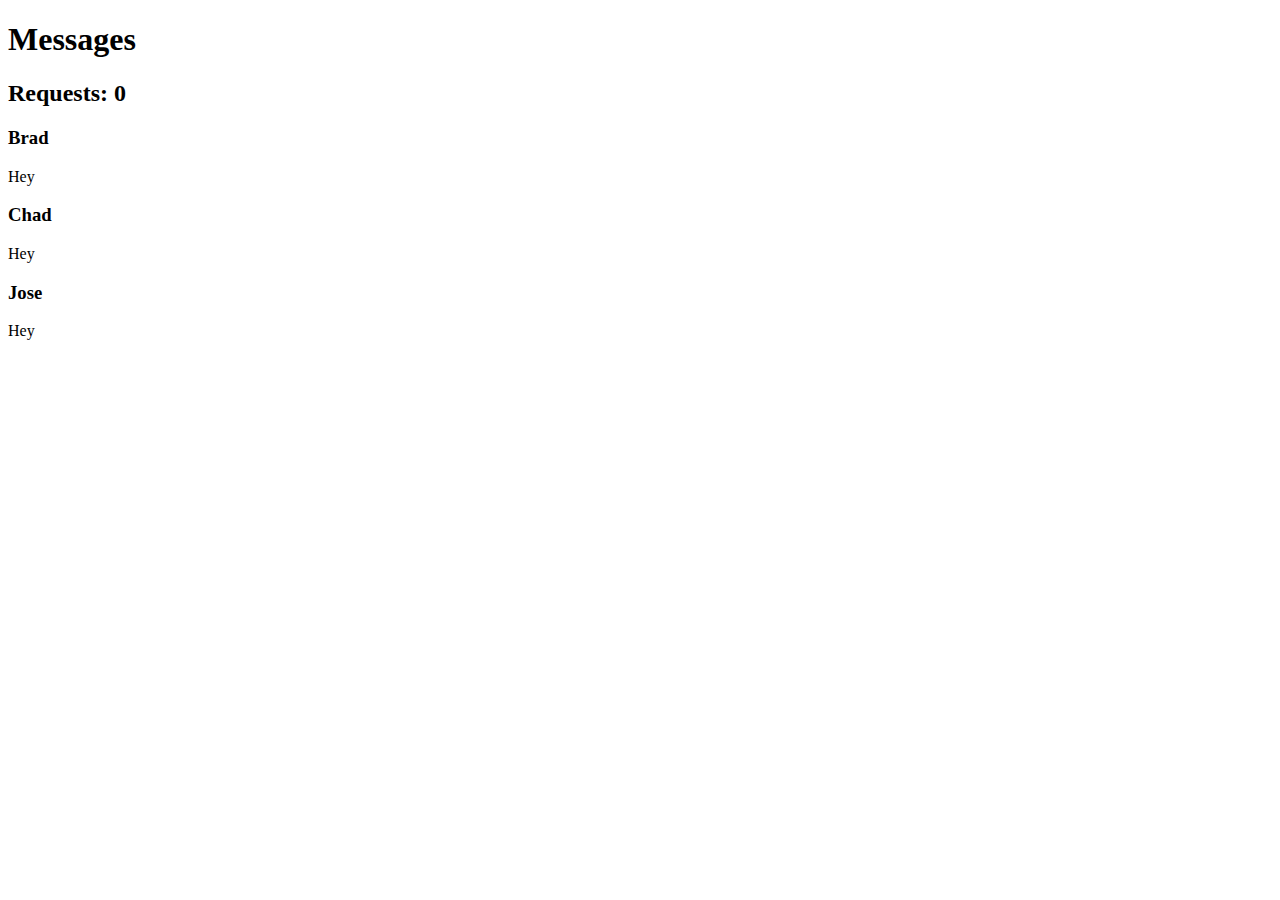
==== messages.html @ ffc31055 "added more styling" ====
<!DOCTYPE html>
<html lang="en">
<head>
    <meta charset="UTF-8">
    <meta http-equiv="X-UA-Compatible" content="IE=edge">
    <meta name="viewport" content="width=device-width, initial-scale=1.0">
    <title>Messages</title>
</head>
<body>
    <h1>Messages</h1>
    <h2>Requests: 0</h2>
    <section id="chat1">
        <h3>Brad</h3>
        <p>Hey</p>
    </section>

    <section id="chat2">
        <h3>Chad</h3>
        <p>Hey</p>
    </section>

    <section id="chat3">
        <h3>Jose</h3>
        <p>Hey</p>
    </section>
</body>
</html>
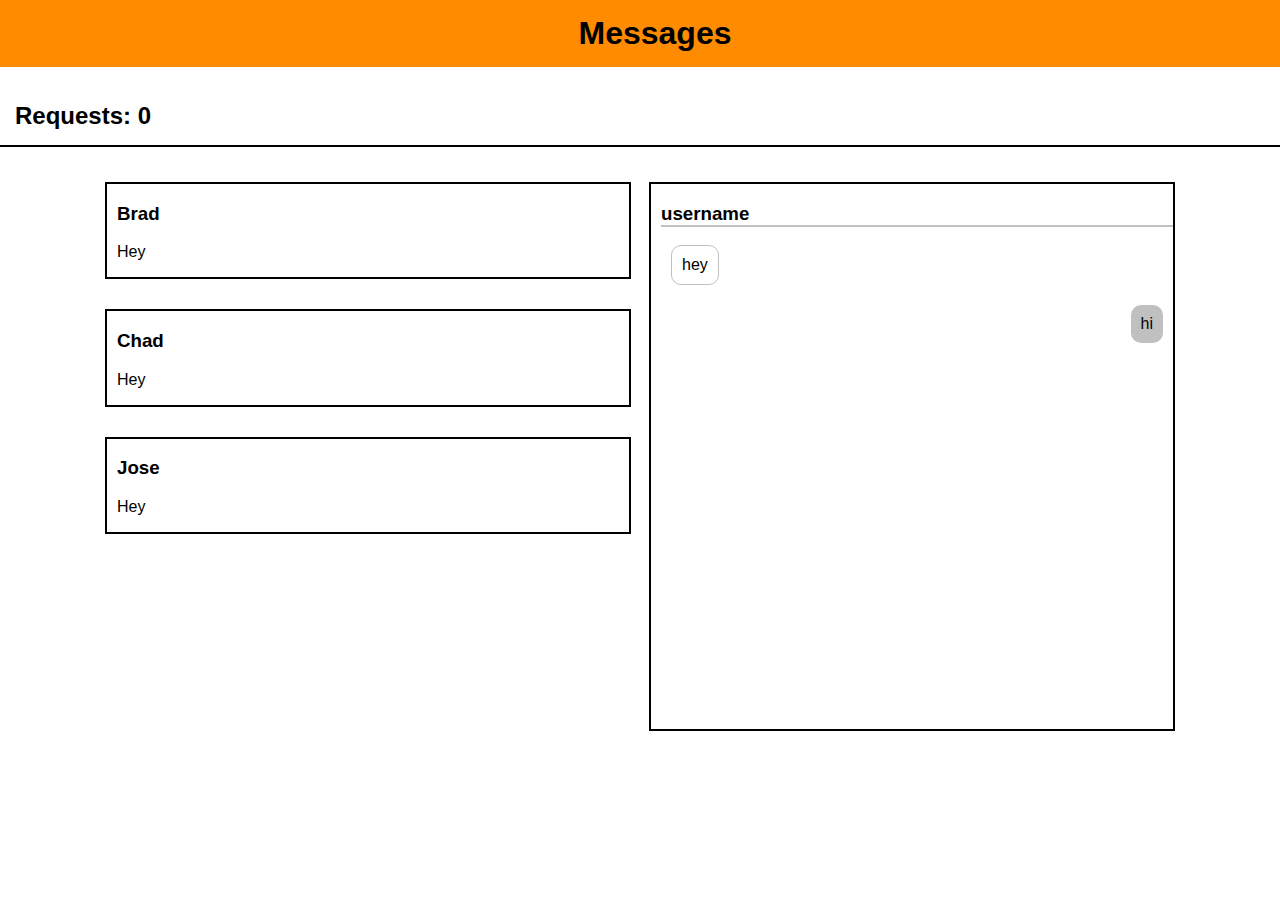
==== commit 4f857100: "messages page basic styling done" ====
--- a/messages.html
+++ b/messages.html
@@ -1,6 +1,7 @@
 <!DOCTYPE html>
 <html lang="en">
 <head>
+    <link rel="stylesheet" href="messages-styles.css">
     <meta charset="UTF-8">
     <meta http-equiv="X-UA-Compatible" content="IE=edge">
     <meta name="viewport" content="width=device-width, initial-scale=1.0">
@@ -9,19 +10,33 @@
 <body>
     <h1>Messages</h1>
     <h2>Requests: 0</h2>
-    <section id="chat1">
+
+    <div id="display">
+    <div class="chats">
+    <section id="chat-1" class="chat">
         <h3>Brad</h3>
         <p>Hey</p>
     </section>
 
-    <section id="chat2">
+    <section id="chat2" class="chat">
         <h3>Chad</h3>
         <p>Hey</p>
     </section>
 
-    <section id="chat3">
+    <section id="chat3" class="chat">
         <h3>Jose</h3>
         <p>Hey</p>
     </section>
+    </div>
+
+    <div class="single-chat">
+        <section id="chat-display">
+            <h3 id="username">username</h3>
+            <p class="message-recieved">hey</p>
+            <p class="message-sent">hi</p>
+        </section>
+    </div>
+</div>
+
 </body>
 </html>--- a/messages-styles.css
+++ b/messages-styles.css
@@ -0,0 +1,106 @@
+h1 {
+    width:100%;
+    background-color: darkorange;
+    margin: 0px;
+    padding: 15px;
+    text-align: center;
+}
+
+body{
+    margin: 0px;
+    font-family:-apple-system, BlinkMacSystemFont, 'Segoe UI', Roboto, Oxygen, Ubuntu, Cantarell, 'Open Sans', 'Helvetica Neue', sans-serif;
+    overflow-x: hidden;
+}
+
+h2{
+    border-bottom: 2px;
+    border-top: 0px;
+    border-left: 0px;
+    border-right: 0px;
+    border-color: black;
+    border-style: solid;
+    padding: 15px;
+}
+
+.chats {
+    display: flex;
+    flex-direction: column;
+    align-items: flex-start;
+    width: 40%;
+    height: 100%;
+    margin: 0px;
+}
+
+.chat{
+    border-width: 2px;
+    border-style: solid;
+    border-color: black;
+    margin: 15px;
+    width:100%;
+    justify-content: center;
+    padding-left: 10px;
+}
+
+.chat:hover{
+    transform: scale(1.02);
+    cursor: pointer;
+}
+
+.single-chat{
+    margin: 15px;
+    border-width: 2px;
+    border-style: solid;
+    border-color: black;
+    display: flex;
+    flex-direction: column;
+    align-items: flex-start;
+    width: 40%;
+    height: 86.5%;
+    padding-left: 10px;
+}
+
+#display{
+    display: flex;
+    flex-direction: row;
+    align-items: flex-start;
+    justify-content: center;
+    height: 70vh;
+    width:100%;
+    gap: 2rem;
+    /* border-width: 2px;
+    border-style: solid;
+    border-color: black; */
+}
+
+.message-recieved{
+    background-color: white;
+    border-color:silver;
+    border-width: 1px;
+    border-style: solid;
+    padding: 10px;
+    border-radius: 10px;
+    width:fit-content;
+    margin: 10px;
+}
+
+.message-sent{
+    background-color: silver;
+    padding: 10px;
+    border-radius: 10px;
+    float: right;
+    width: fit-content;
+    margin: 10px;;
+}
+
+#chat-display {
+    width: 100%;
+}
+
+#username {
+    border-bottom: 2px;
+    border-top: 0px;
+    border-left: 0px;
+    border-right: 0px;
+    border-color: silver;
+    border-style: solid;
+}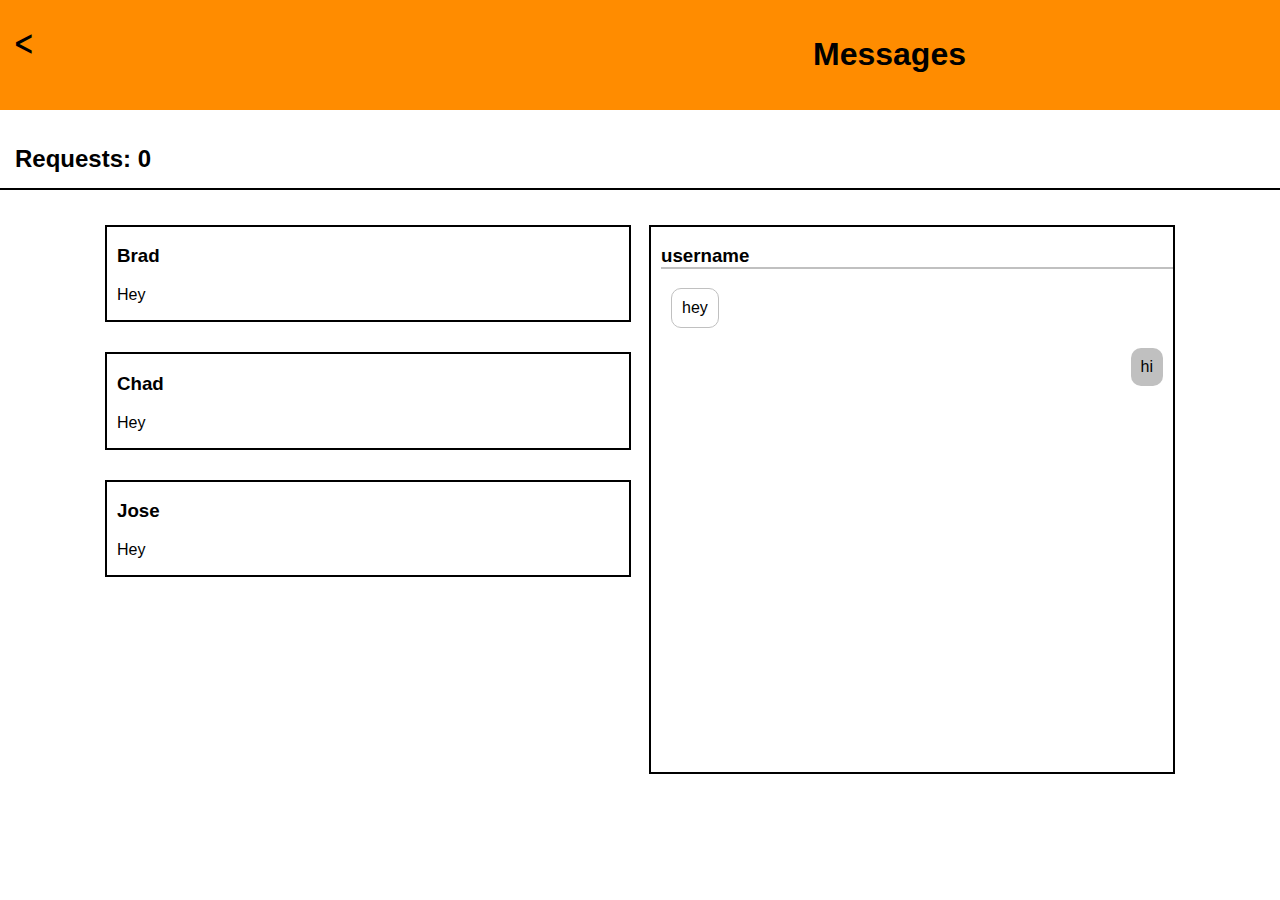
==== commit ad0b8d2e: "finished messages page styling" ====
--- a/messages.html
+++ b/messages.html
@@ -8,7 +8,13 @@
     <title>Messages</title>
 </head>
 <body>
-    <h1>Messages</h1>
+    <header>
+        <p><a href="index.html"><strong>&#5176;</strong>
+        </a></p>
+        <h1>Messages</h1>
+         
+    </header>
+    
     <h2>Requests: 0</h2>
 
     <div id="display">
--- a/messages-styles.css
+++ b/messages-styles.css
@@ -1,9 +1,29 @@
-h1 {
+header {
     width:100%;
     background-color: darkorange;
     margin: 0px;
     padding: 15px;
+    display: flex;
+    flex-direction: row;
+    
+}
+
+h1 {
     text-align: center;
+    padding-left: 780px;
+   
+}
+
+a{
+    text-align: left;
+    width: 100%;
+    font-size: 1.5em;
+    color: black;
+    text-decoration:none;
+}
+
+a:hover{
+    color: white;
 }
 
 body{
@@ -67,9 +87,7 @@
     height: 70vh;
     width:100%;
     gap: 2rem;
-    /* border-width: 2px;
-    border-style: solid;
-    border-color: black; */
+
 }
 
 .message-recieved{
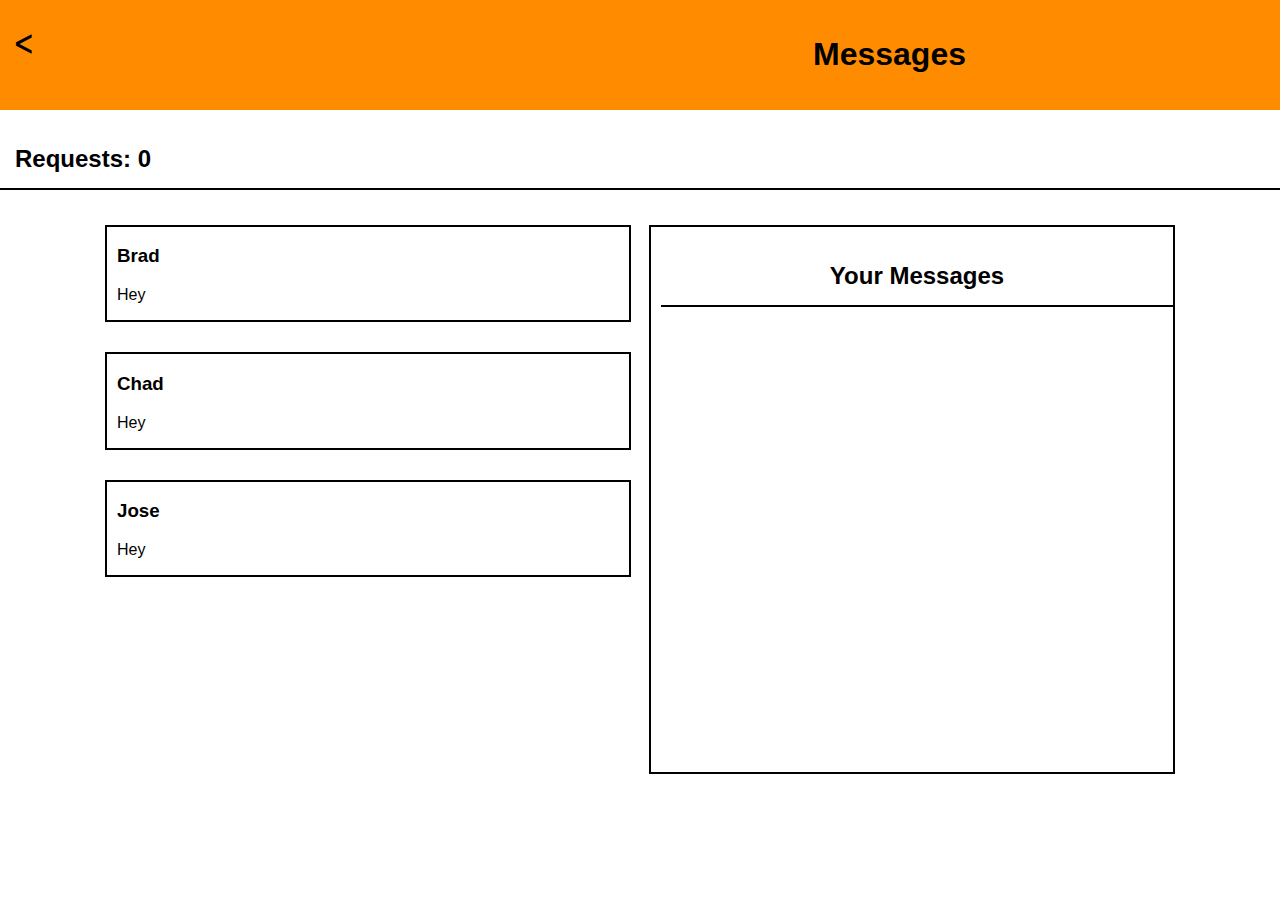
==== commit 1d888ced: "final touches to messages" ====
--- a/messages.html
+++ b/messages.html
@@ -37,12 +37,18 @@
 
     <div class="single-chat">
         <section id="chat-display">
+            <h2 id="welcome-messages">Your Messages</h2>
             <h3 id="username">username</h3>
-            <p class="message-recieved">hey</p>
-            <p class="message-sent">hi</p>
+            <p class="message-recieved"></p>
+            <p class="message-sent"></p>
+
+            <input id="new-message">
+           
+       
         </section>
     </div>
 </div>
+    <script src='script.js' type="module"></script>
 
 </body>
 </html>--- a/messages-styles.css
+++ b/messages-styles.css
@@ -77,9 +77,10 @@
     width: 40%;
     height: 86.5%;
     padding-left: 10px;
+    position: relative;
 }
 
-#display{
+#display:not(#new-message){
     display: flex;
     flex-direction: row;
     align-items: flex-start;
@@ -87,6 +88,7 @@
     height: 70vh;
     width:100%;
     gap: 2rem;
+    
 
 }
 
@@ -99,6 +101,7 @@
     border-radius: 10px;
     width:fit-content;
     margin: 10px;
+    display: none;
 }
 
 .message-sent{
@@ -107,7 +110,8 @@
     border-radius: 10px;
     float: right;
     width: fit-content;
-    margin: 10px;;
+    margin: 10px;
+    display: none;
 }
 
 #chat-display {
@@ -121,4 +125,20 @@
     border-right: 0px;
     border-color: silver;
     border-style: solid;
-}+    display: none;
+}
+
+#new-message {
+   position: absolute;
+   bottom: 20px;
+   width: 90%;
+   padding: 10px;
+   margin:2px;
+   display: none;
+   
+}
+
+#welcome-messages{
+    text-align: center;
+    
+}
